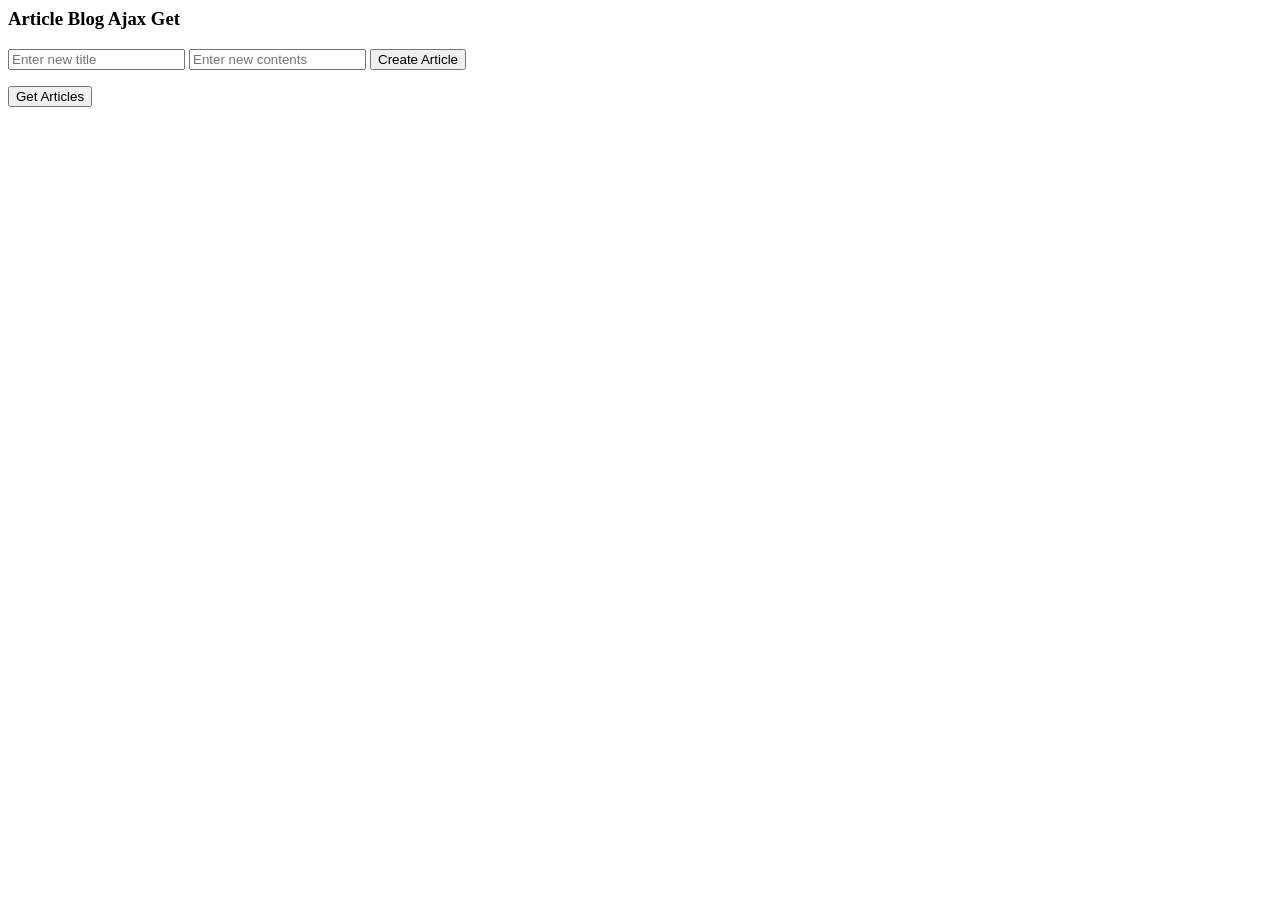
==== index.html @ b3431d4d "commit" ====
<html>
  <head>
    <link href="css/simple.css" rel="stylesheet" type="text/css" media="all">
    <script src='js/jquery.js'></script>
    <script src='js/ajax_globals_done.js'></script>
    <script src='js/article.js'></script>
    <script src='js/article_list.js'></script>
    <script src='js/main.js'></script>
  </head>
  <body>
    <h3>Article Blog Ajax Get</h3>
    <div id='container'>

      <!-- Ajax Loading Spinner-->
      <div id="ajaxSpinnerContainer" class='centered'>
        <img src="images/ajax-loader.gif" id="ajaxSpinnerImage" title="working...\">
      </div>

       <!-- Create a new Article -->
      <form id='new-article' action='http://localhost:3000/articles'>
        <input type='text' name='title'placeholder="Enter new title">
        <input type='textarea' name='body' placeholder="Enter new contents">
        <input type='submit' value='Create Article'>
      </form>

      <button id='get-articles'>Get Articles</button>
      <div id='article-count'>
      </div>
      <ul id='articles'>Articles
      </ul>
    </div>
    <div id="article">
    </div>
  </body>
</html>
---- css/simple.css ----
#ajaxSpinnerContainer {
  height:11px;
}
#ajaxSpinnerImage {
  display:none;
}
.centered {
 position: fixed;
 top: 50%;
 left: 50%;
 margin-top: -50px;
 margin-left: -100px;
}
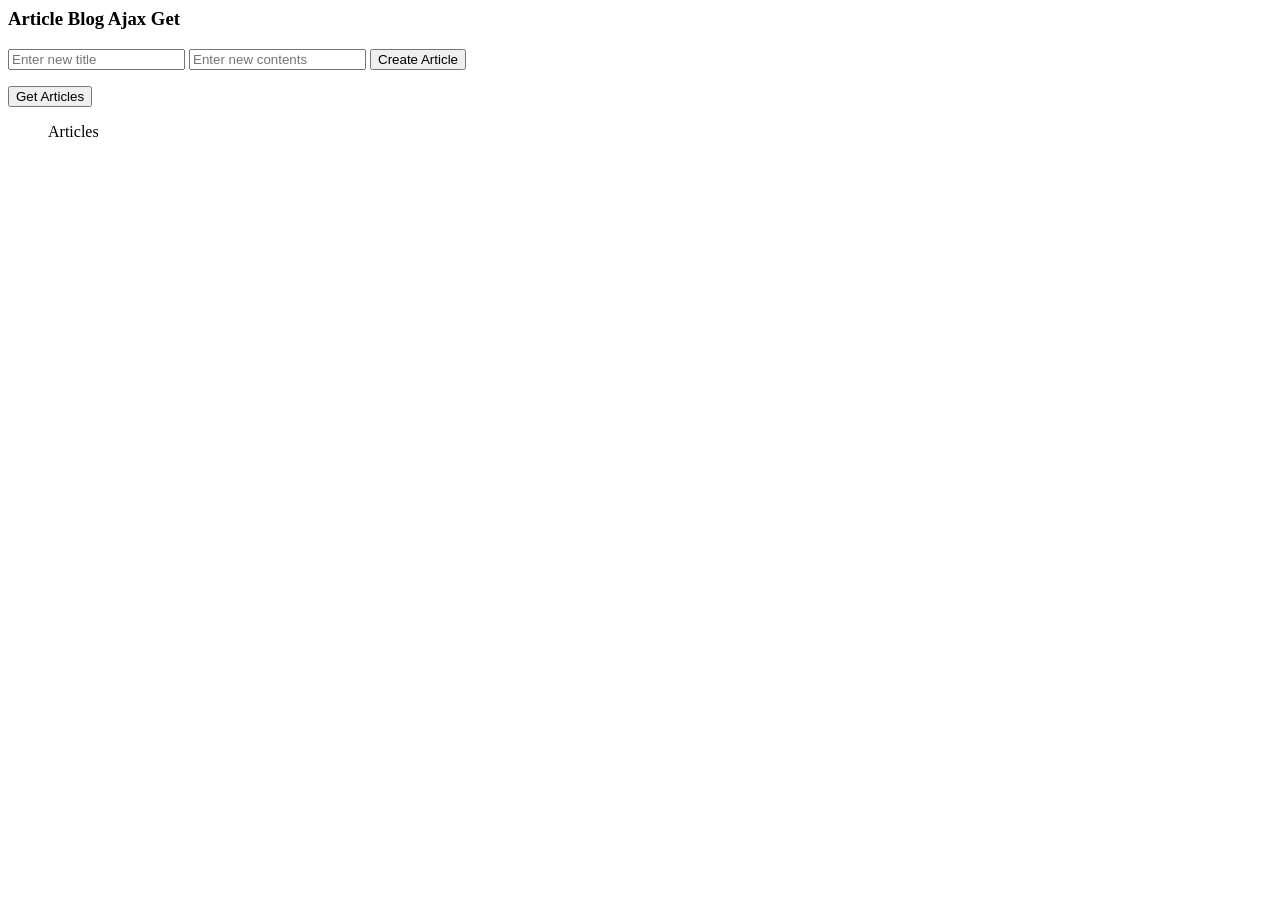
==== commit 76391159: "Implemented a better javascript client using Object Literals and Constructors" ====
--- a/index.html
+++ b/index.html
@@ -2,7 +2,6 @@
   <head>
     <link href="css/simple.css" rel="stylesheet" type="text/css" media="all">
     <script src='js/jquery.js'></script>
-    <script src='js/ajax_globals_done.js'></script>
     <script src='js/article.js'></script>
     <script src='js/article_list.js'></script>
     <script src='js/main.js'></script>
@@ -29,7 +28,5 @@
       <ul id='articles'>Articles
       </ul>
     </div>
-    <div id="article">
-    </div>
   </body>
 </html>
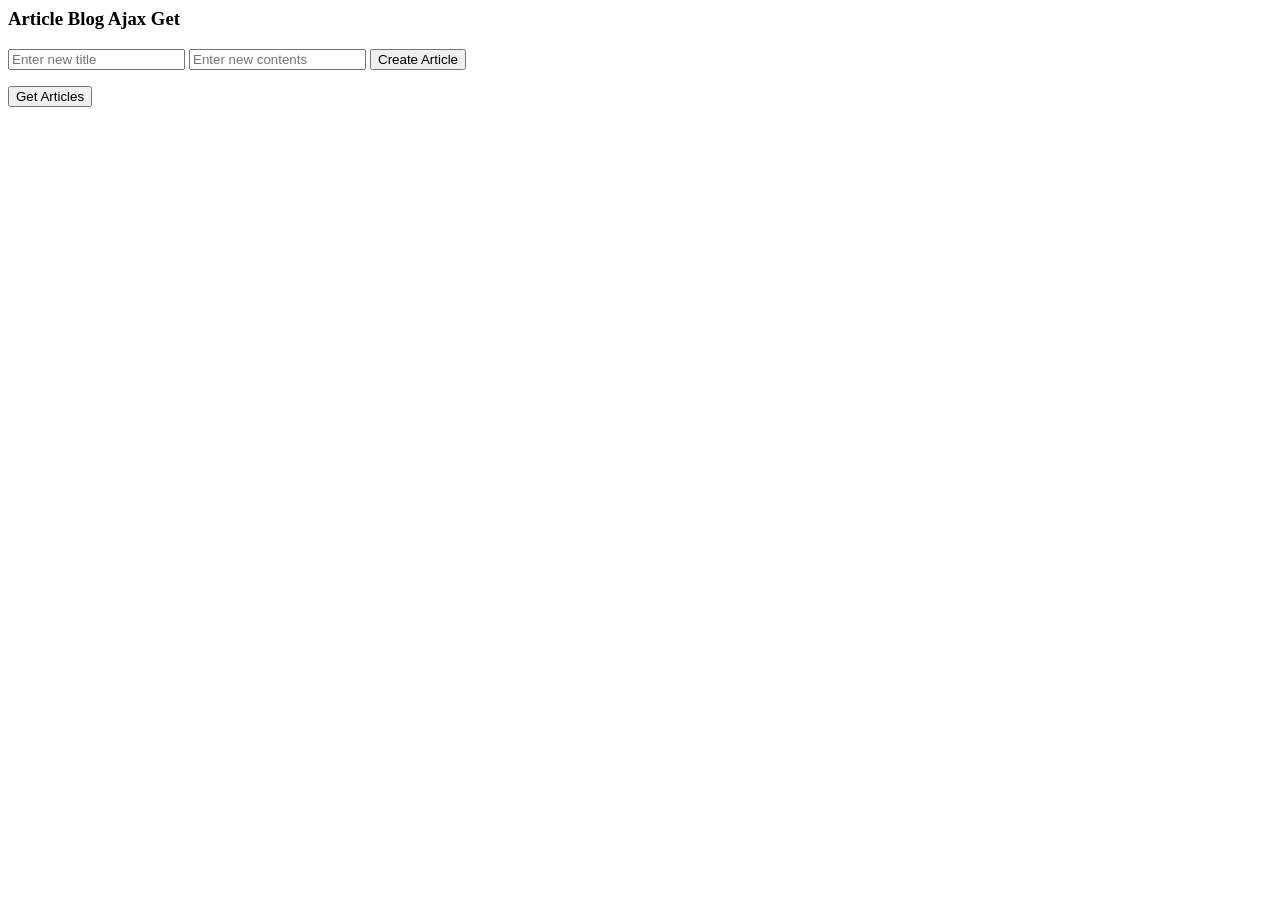
==== commit 2cb408e8: "commiting to be able to pull from upstream" ====
--- a/index.html
+++ b/index.html
@@ -2,6 +2,7 @@
   <head>
     <link href="css/simple.css" rel="stylesheet" type="text/css" media="all">
     <script src='js/jquery.js'></script>
+    <script src='js/ajax_globals_done.js'></script>
     <script src='js/article.js'></script>
     <script src='js/article_list.js'></script>
     <script src='js/main.js'></script>
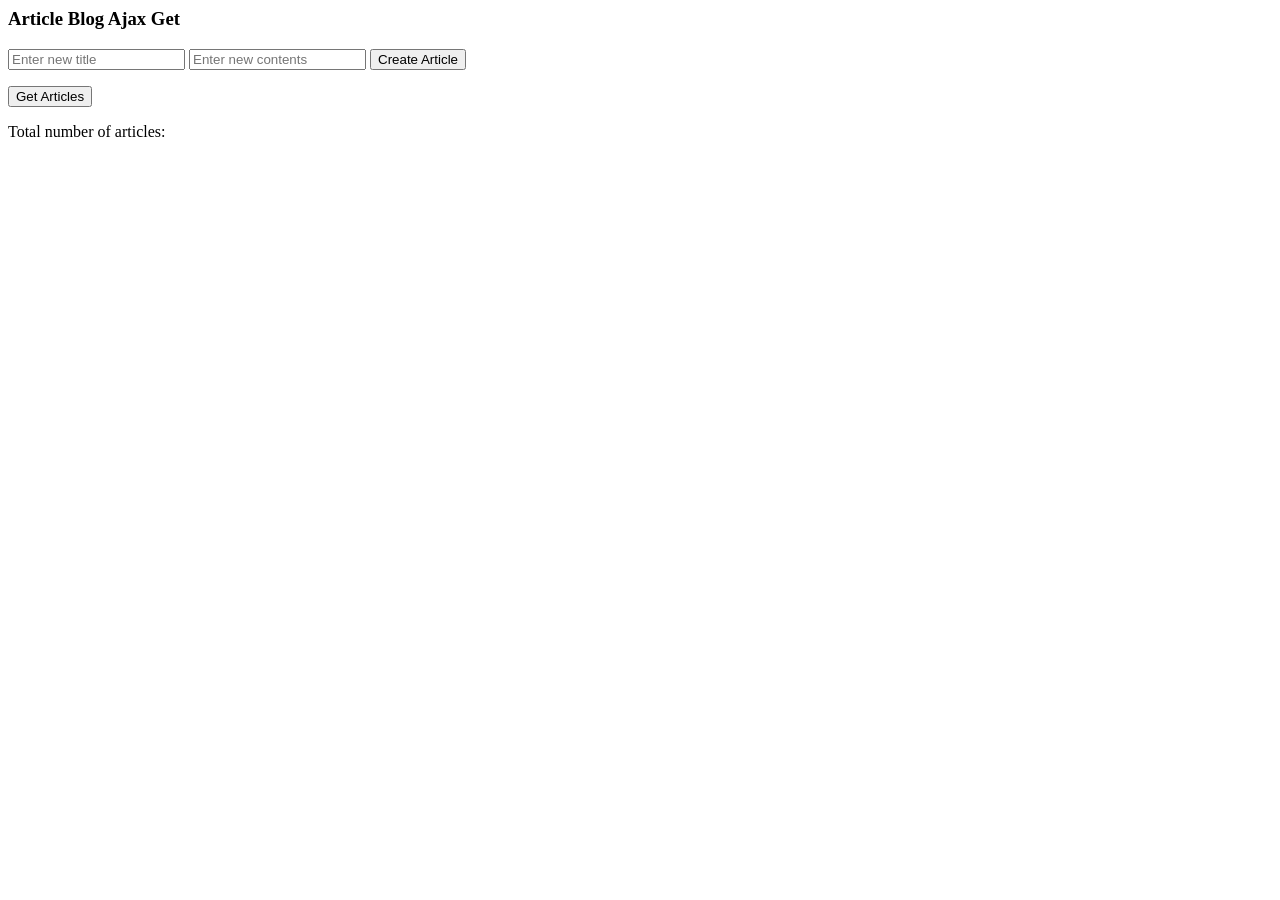
==== commit 2367af8f: "Followed along w Toms review" ====
--- a/index.html
+++ b/index.html
@@ -24,10 +24,12 @@
       </form>
 
       <button id='get-articles'>Get Articles</button>
-      <div id='article-count'>
-      </div>
-      <ul id='articles'>Articles
+      <p>Total number of articles:</p>
+      <div id='article-count'></div>
+
+      <ul id='articles'>
       </ul>
+
     </div>
   </body>
 </html>
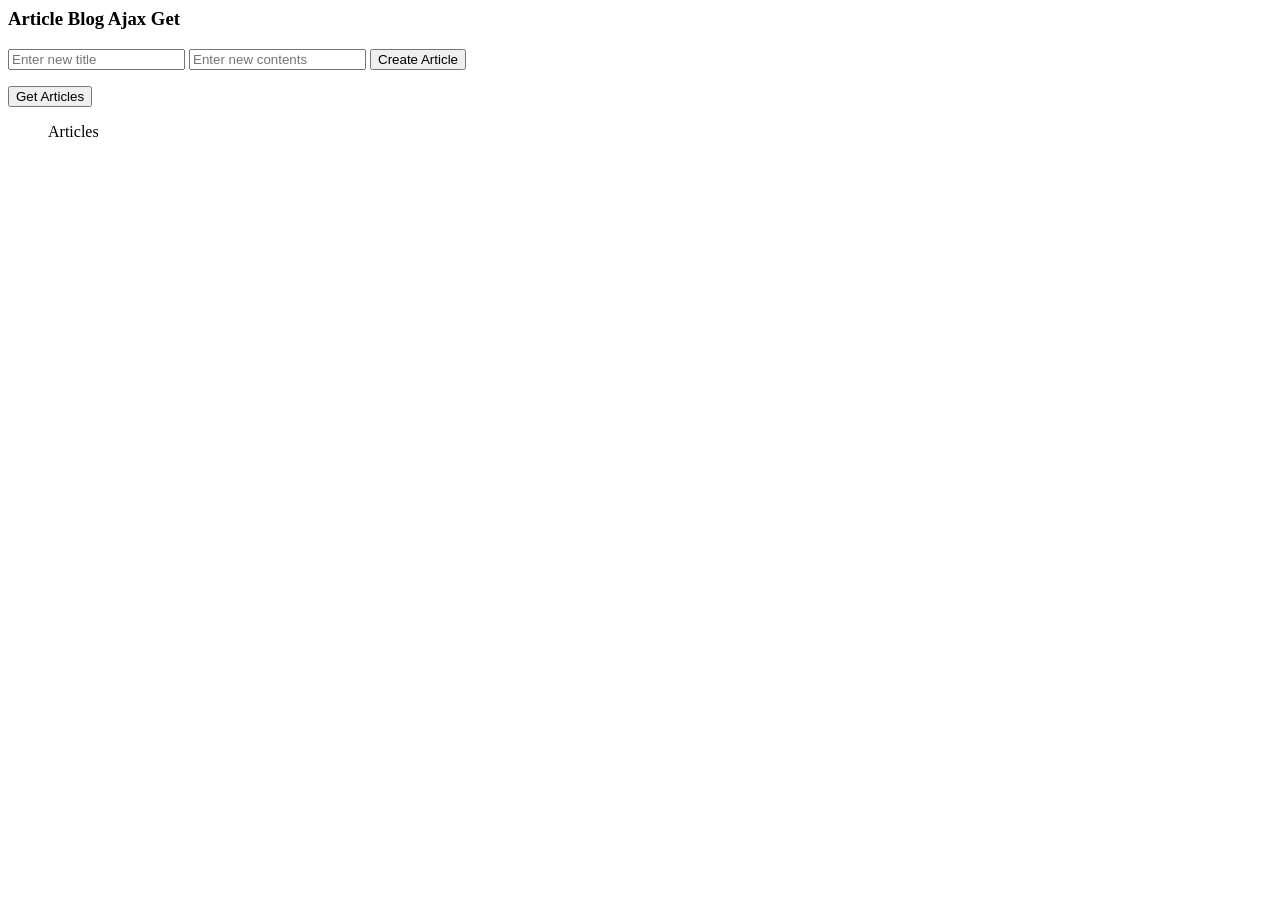
==== commit 3f0369e0: "Merge 12e63275da1307311fee5926677a286f06304551 into c34d45dd3a37e896e924b3047a2bb4305bfd141b" ====
--- a/index.html
+++ b/index.html
@@ -24,12 +24,10 @@
       </form>
 
       <button id='get-articles'>Get Articles</button>
-      <p>Total number of articles:</p>
-      <div id='article-count'></div>
-
-      <ul id='articles'>
+      <div id='article-count'>
+      </div>
+      <ul id='articles'>Articles
       </ul>
-
     </div>
   </body>
 </html>
